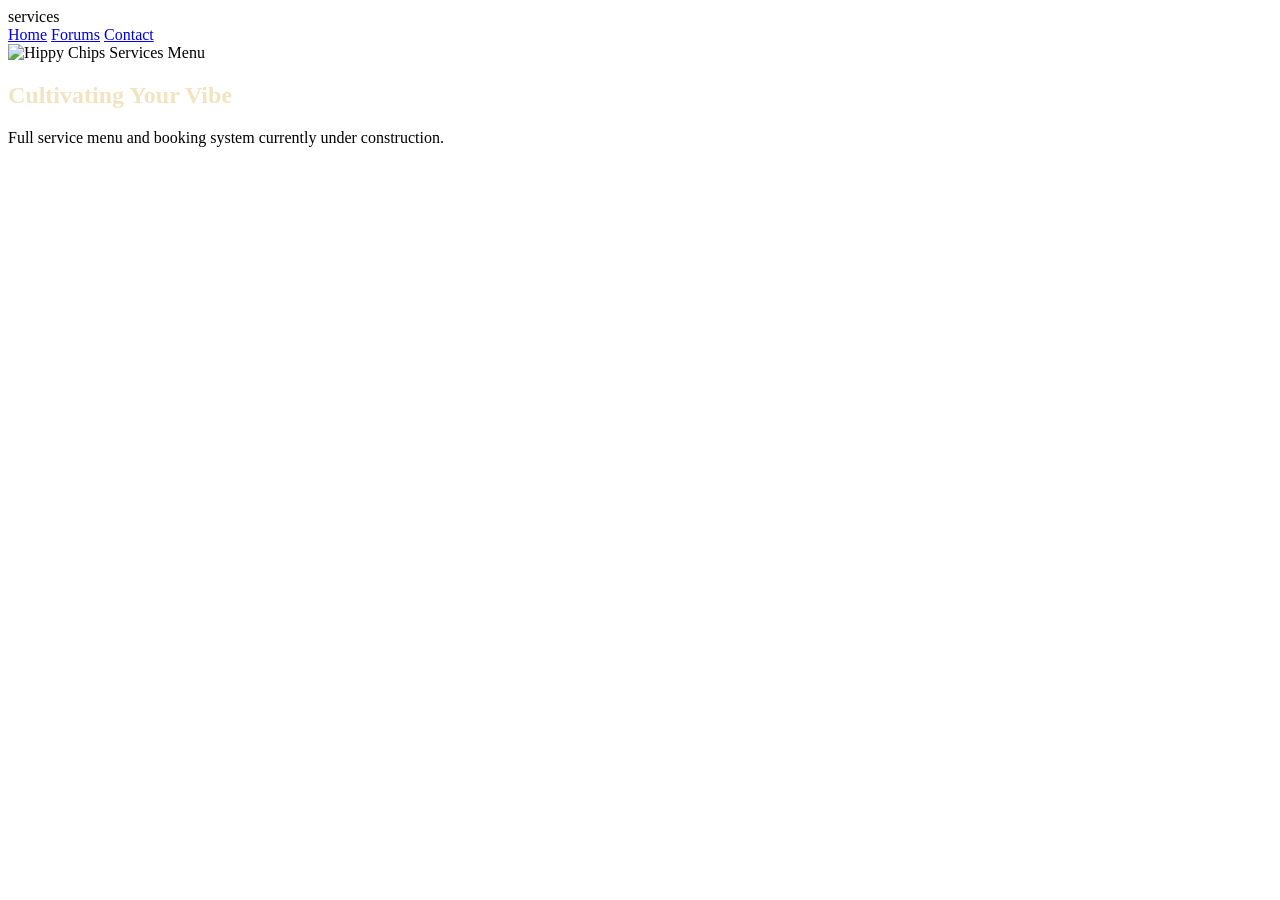
==== services.html @ 12b7e29c "Create services.html" ====
services<!DOCTYPE html>
<html lang="en">
<head>
    <meta charset="UTF-8">
    <title>Hippy Chips Guitars - Services</title>
    <link rel="stylesheet" href="styles.css">
</head>
<body>
    <div class="container">
        <nav>
            <a href="index.html">Home</a>
            <a href="forums.html">Forums</a>
            <a href="#">Contact</a>
        </nav>
        
        <div class="placard-frame">
            <!-- Placing your services graphic here -->
            <img src="services-placard.webp" alt="Hippy Chips Services Menu" class="placard-img">
            <h2 style="margin-top: 20px; color: #f1e4c1;">Cultivating Your Vibe</h2>
            <p>Full service menu and booking system currently under construction.</p>
        </div>
    </div>
</body>
</html>
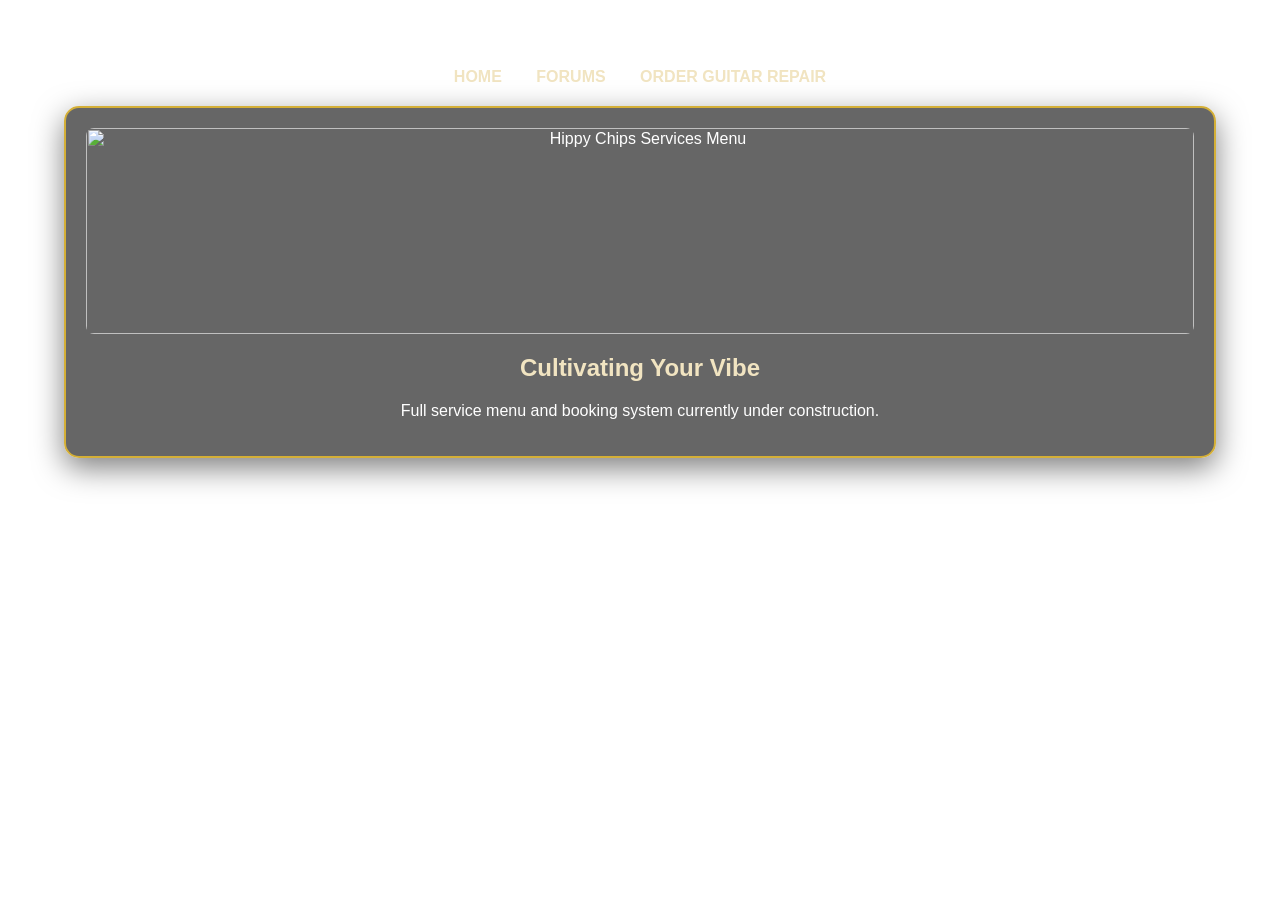
==== commit 98a4852d: "Update services.html" ====
--- a/services.html
+++ b/services.html
@@ -2,7 +2,7 @@
 <html lang="en">
 <head>
     <meta charset="UTF-8">
-    <title>Hippy Chips Guitars - Services</title>
+    <title>Hippy Chips Guitars - Menu of Services</title>
     <link rel="stylesheet" href="styles.css">
 </head>
 <body>
@@ -10,7 +10,7 @@
         <nav>
             <a href="index.html">Home</a>
             <a href="forums.html">Forums</a>
-            <a href="#">Contact</a>
+            <a href="#">Order Guitar Repair </a>
         </nav>
         
         <div class="placard-frame">
--- a/styles.css
+++ b/styles.css
@@ -0,0 +1,52 @@
+body {
+    margin: 0;
+    padding: 0;
+    font-family: 'Segoe UI', Tahoma, Geneva, Verdana, sans-serif;
+    background: url('background.webp') no-repeat center center fixed;
+    background-size: cover;
+    color: #fff;
+    display: flex;
+    flex-direction: column;
+    align-items: center;
+    min-height: 100vh;
+}
+
+.container {
+    width: 90%;
+    max-width: 1200px;
+    margin-top: 50px;
+    text-align: center;
+}
+
+.placard-frame {
+    background: rgba(0, 0, 0, 0.6);
+    backdrop-filter: blur(8px);
+    border: 2px solid #d4af37; /* Gold trim to match the logo vibe */
+    border-radius: 15px;
+    padding: 20px;
+    box-shadow: 0 10px 30px rgba(0,0,0,0.5);
+}
+
+.placard-img {
+    width: 100%;
+    height: auto;
+    border-radius: 8px;
+    display: block;
+}
+
+nav {
+    margin-bottom: 20px;
+}
+
+nav a {
+    color: #f1e4c1;
+    text-decoration: none;
+    margin: 0 15px;
+    font-weight: bold;
+    text-transform: uppercase;
+}
+
+nav a:hover {
+    color: #fff;
+    text-shadow: 0 0 10px #d4af37;
+}
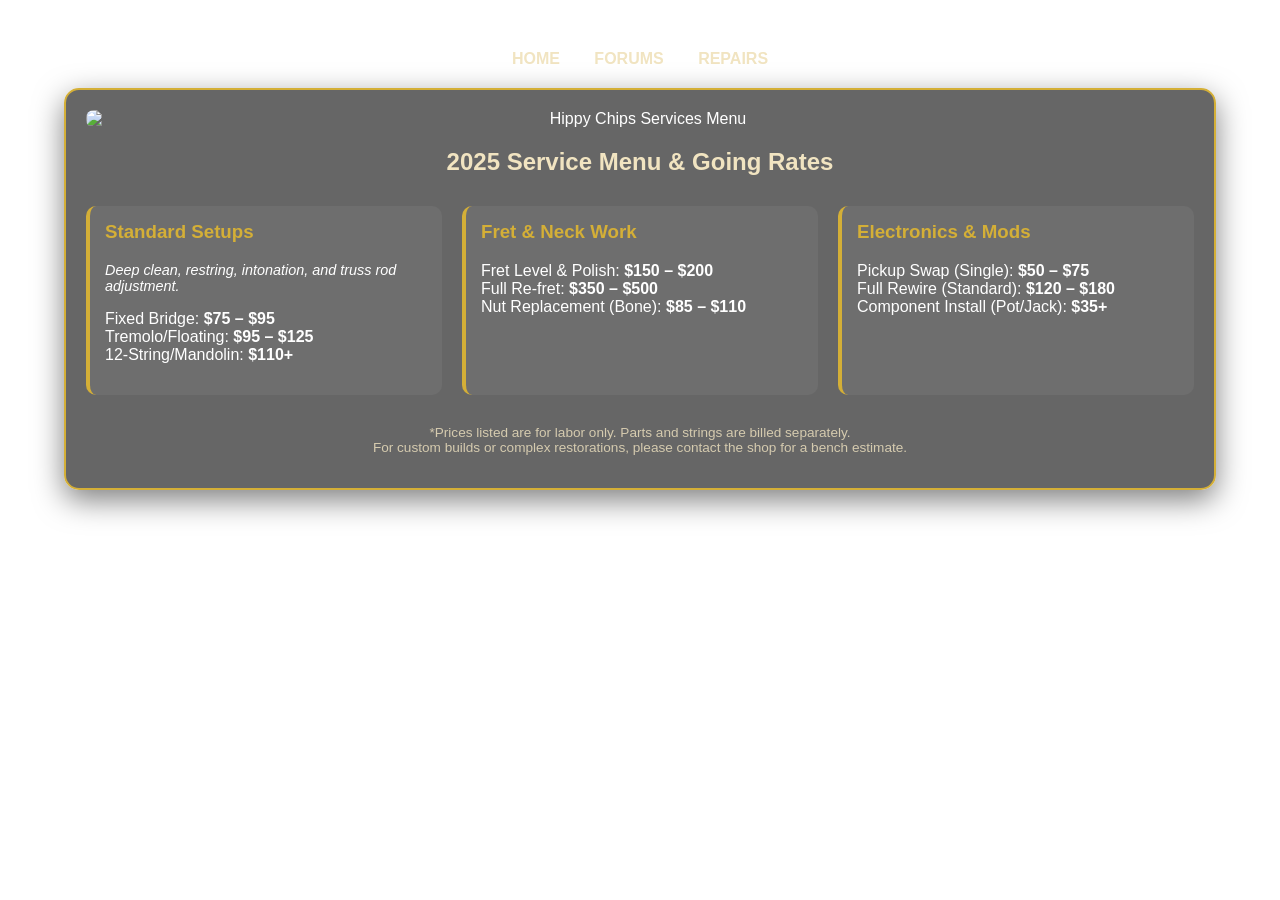
==== commit 6977b85d: "Update services.html" ====
--- a/services.html
+++ b/services.html
@@ -1,8 +1,8 @@
-services<!DOCTYPE html>
+<!DOCTYPE html>
 <html lang="en">
 <head>
     <meta charset="UTF-8">
-    <title>Hippy Chips Guitars - Menu of Services</title>
+    <title>Hippy Chips Guitars - Services & Rates</title>
     <link rel="stylesheet" href="styles.css">
 </head>
 <body>
@@ -10,14 +10,53 @@
         <nav>
             <a href="index.html">Home</a>
             <a href="forums.html">Forums</a>
-            <a href="#">Order Guitar Repair </a>
+            <a href="repairs.html">Repairs</a>
         </nav>
         
         <div class="placard-frame">
-            <!-- Placing your services graphic here -->
             <img src="services-placard.webp" alt="Hippy Chips Services Menu" class="placard-img">
-            <h2 style="margin-top: 20px; color: #f1e4c1;">Cultivating Your Vibe</h2>
-            <p>Full service menu and booking system currently under construction.</p>
+            
+            <h2 style="margin-top: 20px; color: #f1e4c1;">2025 Service Menu & Going Rates</h2>
+            
+            <div style="display: grid; grid-template-columns: repeat(auto-fit, minmax(300px, 1fr)); gap: 20px; text-align: left; margin-top: 30px;">
+                
+                <!-- Setup Tier -->
+                <div style="background: rgba(255,255,255,0.05); padding: 15px; border-radius: 10px; border-left: 4px solid #d4af37;">
+                    <h3 style="color: #d4af37; margin-top: 0;">Standard Setups</h3>
+                    <p style="font-size: 0.9em;"><em>Deep clean, restring, intonation, and truss rod adjustment.</em></p>
+                    <ul style="list-style: none; padding: 0;">
+                        <li>Fixed Bridge: <strong>$75 – $95</strong></li>
+                        <li>Tremolo/Floating: <strong>$95 – $125</strong></li>
+                        <li>12-String/Mandolin: <strong>$110+</strong></li>
+                    </ul>
+                </div>
+
+                <!-- Fret Work Tier -->
+                <div style="background: rgba(255,255,255,0.05); padding: 15px; border-radius: 10px; border-left: 4px solid #d4af37;">
+                    <h3 style="color: #d4af37; margin-top: 0;">Fret & Neck Work</h3>
+                    <ul style="list-style: none; padding: 0;">
+                        <li>Fret Level & Polish: <strong>$150 – $200</strong></li>
+                        <li>Full Re-fret: <strong>$350 – $500</strong></li>
+                        <li>Nut Replacement (Bone): <strong>$85 – $110</strong></li>
+                    </ul>
+                </div>
+
+                <!-- Electronics Tier -->
+                <div style="background: rgba(255,255,255,0.05); padding: 15px; border-radius: 10px; border-left: 4px solid #d4af37;">
+                    <h3 style="color: #d4af37; margin-top: 0;">Electronics & Mods</h3>
+                    <ul style="list-style: none; padding: 0;">
+                        <li>Pickup Swap (Single): <strong>$50 – $75</strong></li>
+                        <li>Full Rewire (Standard): <strong>$120 – $180</strong></li>
+                        <li>Component Install (Pot/Jack): <strong>$35+</strong></li>
+                    </ul>
+                </div>
+
+            </div>
+
+            <p style="margin-top: 30px; font-size: 0.85em; color: #f1e4c1; opacity: 0.8;">
+                *Prices listed are for labor only. Parts and strings are billed separately. <br>
+                For custom builds or complex restorations, please contact the shop for a bench estimate.
+            </p>
         </div>
     </div>
 </body>
